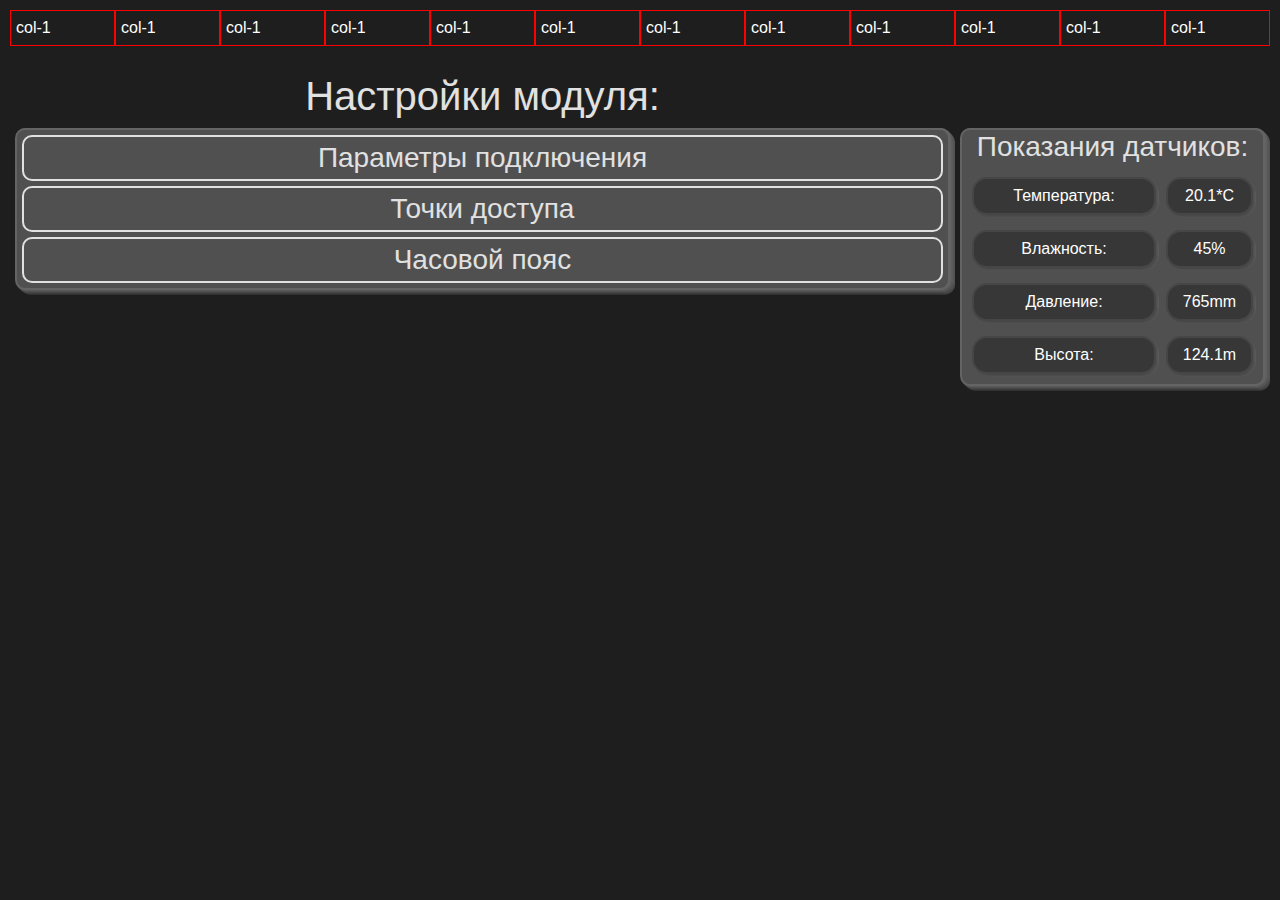
==== ESP_main/data/index.html @ 2ad427b0 "Initial commit" ====
<!DOCTYPE html>
<html lang="en">
<head>
	<title>ESP Home</title>
	<meta http-equiv="Content-type" content="text/html; charset=utf-8">
	<meta name="viewport" content="width=device-width, initial-scale=1">
	<link rel="stylesheet" href="bootstrap.min.css"> 
	<link rel="stylesheet" href="stylesheet.css"> 
	<script src="http://code.jquery.com/jquery-1.11.0.min.js"></script>
</head>
<body>

<div class="container-fluid">
	<div class="row">
		<p class="col-1">col-1</p>
		<p class="col-1">col-1</p>
		<p class="col-1">col-1</p>
		<p class="col-1">col-1</p>
		<p class="col-1">col-1</p>
		<p class="col-1">col-1</p>
		<p class="col-1">col-1</p>
		<p class="col-1">col-1</p>
		<p class="col-1">col-1</p>
		<p class="col-1">col-1</p>
		<p class="col-1">col-1</p>
		<p class="col-1">col-1</p>	
	</div>

	<div class="row">

		<div class="sensor-data-left col-xl-3 col-lg-4 col-md-4 col-sm12">
			<form>
				<h3 align="center">Показания датчиков:</h3>
				<div class="row">
					<div class="col-8">
						<span>Температура:</span>
					</div>
					<div class="col-4">
						<input type="text" size="10" value="20.1*С" readonly>
					</div>
				</div>
				<div class="row">
					<div class="col-8">
						<span>Влажность:</span>
					</div>
					<div class="col-4">
						<input type="text" size="10" value="45%" readonly>
					</div>
				</div>
				<div class="row">
					<div class="col-8">
						<span>Давление:</span>
					</div>
					<div class="col-4">
						<input type="text" size="10" value="765mm" readonly>
					</div>
				</div>
				<div class="row">
					<div class="col-8">
						<span>Высота:</span>
					</div>
					<div class="col-4">
						<input type="text" size="10" value="124.1m" readonly>
					</div>
				</div>			
			</form>
		</div>


		<div class="menu container-fluid col-xl-9 col-lg-8 col-md-8 col-sm-12">
			<h1>Настройки модуля:</h1>
			<form>

				<div class="menu_item">
					<div class="menu_item_title">
						<p class="menu_item_title">Параметры подключения</p>
					</div>
					<div class="menu_item_body" >
						<div class="row">
							<h6 class="col-md-4 col-sm-12">Имя Wi-Fi сети:</h6>
							<input class="col-md-8 col-sm-12" id="ssidName" type="text">
						</div>
						<div class="row">
							<h6 class="col-md-4 col-sm-12">Пароль Wi-Fi сети:</h6>
							<input class="col-md-8 col-sm-12" id="ssidPassword" type="password">
						</div>
					</div>
				</div>
				<div class="menu_item">
					<div class="menu_item_title">
						<p class="menu_item_title">Точки доступа</p>
					</div>
					<div class="menu_item_body" >
						<div class="row">
							<h6 class="col-md-4 col-sm-12">Имя Wi-Fi сети:</h6>
							<input class="col-md-8 col-sm-12" id="ssidAPName" type="text">
						</div>
						<div class="row">
							<h6 class="col-md-4 col-sm-12">Пароль Wi-Fi сети:</h6>
							<input class="col-md-8 col-sm-12" id="ssidAPPassword" type="password">
						</div>
					</div>
				</div>
				<div class="menu_item">
					<div class="menu_item_title">
						<p class="menu_item_title">Часовой пояс</p>
					</div>
					<div class="menu_item_body" >
						<div class="row">
							<h6 class="col-md-4 col-sm-12">Часовой пояс:</h6>
							<input class="col-md-8 col-sm-12" type="text">
						</div>
					</div>
				</div>

			</form>
		</div>

		<div class="sensor-data-right col-xl-3 col-lg-4 col-md-4 col-sm-12">
			<form style="margin-top: 3.5rem">
				<h3 align="center">Показания датчиков:</h3>
				<div class="row">
					<div class="col-8">
						<span>Температура:</span>
					</div>
					<div class="col-4">
						<input type="text" size="10" value="20.1*С" readonly>
					</div>
				</div>
				<div class="row">
					<div class="col-8">
						<span>Влажность:</span>
					</div>
					<div class="col-4">
						<input type="text" size="10" value="45%" readonly>
					</div>
				</div>
				<div class="row">
					<div class="col-8">
						<span>Давление:</span>
					</div>
					<div class="col-4">
						<input type="text" size="10" value="765mm" readonly>
					</div>
				</div>
				<div class="row">
					<div class="col-8">
						<span>Высота:</span>
					</div>
					<div class="col-4">
						<input type="text" size="10" value="124.1m" readonly>
					</div>
				</div>			
			</form>
		</div>

	</div>
</div>

<script>

$(function(){
    $('.menu_item_body').hide();
    $a = $('div.menu_item_title ');
    $a.on('click', function(event) {
      event.preventDefault();
      $a.not(this).next().slideUp(500);
      $(this).next().slideToggle(500);
    });
});

$( document ).ready(function() {
	var CurrentDT
	$.ajax({
		url: '/config',
		success: function(data) {
			$('#ssidName').val(data.ssidName);
			$('#ssidPassword').val(data.ssidPassword);
			$('#ssidAPName').val(data.ssidAPName);
			$('#ssidAPPassword').val(data.ssidAPPassword);
		}
	});
	
	$.ajax({
		url: '/unixtimestamp',
		success: function(data) {
			console.log(data);
			console.log(data.unixtimestamp);
			var CurrentDT = new Date (data.unixtimestamp*1000)
			console.log(CurrentDT);
			console.log(CurrentDT.toJSON());
		}
	});	
	
});

</script>






</body>
</html>
---- ESP_main/data/stylesheet.css ----
.container [class^=col-] {
	padding-top: 10px;
	padding-bottom: 10px;
}

.row {
	margin: 5px;
	/*border: 1px solid white;*/
}	

@media (min-width:768px) {
   .sensor-data-left{
       display:none;
   }
}

@media (max-width:767px) {
   .sensor-data-right{
       display:none;
   }
}

div {
	/*border : 1px solid green;*/
}	

body {
	background-color: rgb(30,30,30);
}

form {
	background-color: rgb(80,80,80);
	border: 2px solid rgb(100,100,100);
	border-radius: 10px;
	box-shadow:
		1px 0px rgb(98,98,98), 1px 1px rgb(90,90,90),
		2px 1px rgb(94,94,94), 2px 2px rgb(80,80,80),
		3px 2px rgb(90,90,90), 3px 3px rgb(70,70,70),
		4px 3px rgb(86,86,86), 4px 4px rgb(60,60,60),
		5px 4px rgb(82,82,82), 5px 5px rgb(50,50,50);
}

p.col-1 {
	color: white;
	border: 1px solid red;

}

h1, h2, h3, h4, h5, h6 {
	color: rgb(225, 225, 225);
	text-align: center;
}

.container-fluid, [class*='col-'] {
    padding-right:0;
    padding-left:0;
	padding: 5px;
}

input, span {
	background-color: rgb(55,55,55);
	border: 2px solid rgb(70, 70, 70);
	border-radius: 15px;
	box-shadow:
		1px 0px rgb(80,80,80), 1px 1px rgb(72,72,72),
		2px 1px rgb(85,85,85), 2px 2px rgb(76,76,76),
		3px 2px rgb(90,90,90), 3px 3px rgb(82,82,82);
	
	padding: 5px;
	color: white;
	text-align: center;
	display: inline-block;
	width: 100%
}

p.menu_item_title {
	color: rgb(225, 225, 225);
	font-size: 1.75rem;    
    font-family: inherit;
    font-weight: 500;
	margin-bottom: 0px;

}

div.menu_item {
	text-align: center;
	margin: 5px;
	border: 2px solid rgb(225, 225, 225);
	border-radius: 10px;
}
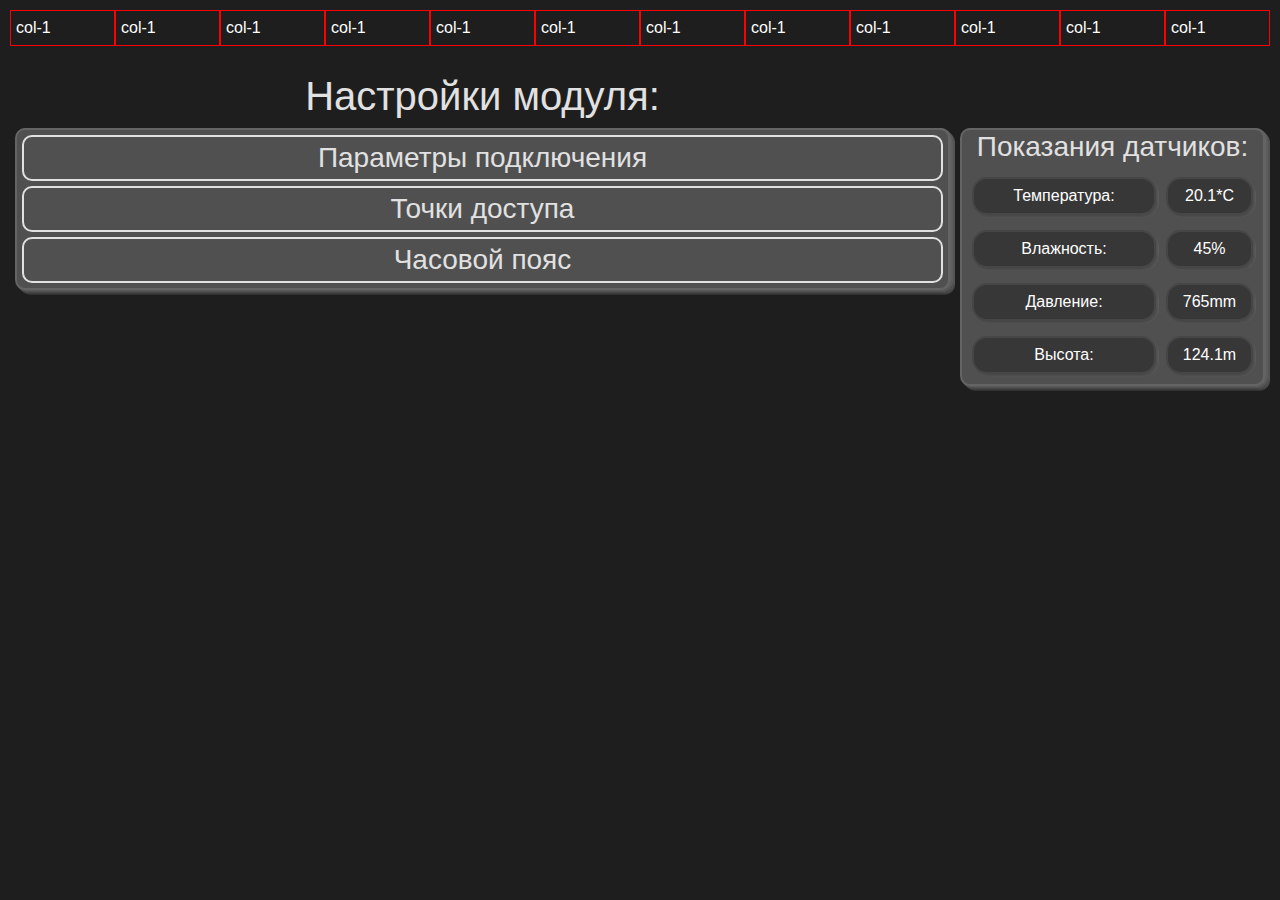
==== commit 92f45903: "ESP-9. Start web refactoring to use bootstrap grid only." ====
--- a/ESP_main/data/index.html
+++ b/ESP_main/data/index.html
@@ -164,6 +164,10 @@
     $a = $('div.menu_item_title ');
     $a.on('click', function(event) {
       event.preventDefault();
+			console.log($a);
+			console.log($a.not(this));
+			console.log($a.not(this).next());
+			console.log($(this).next());
       $a.not(this).next().slideUp(500);
       $(this).next().slideToggle(500);
     });
